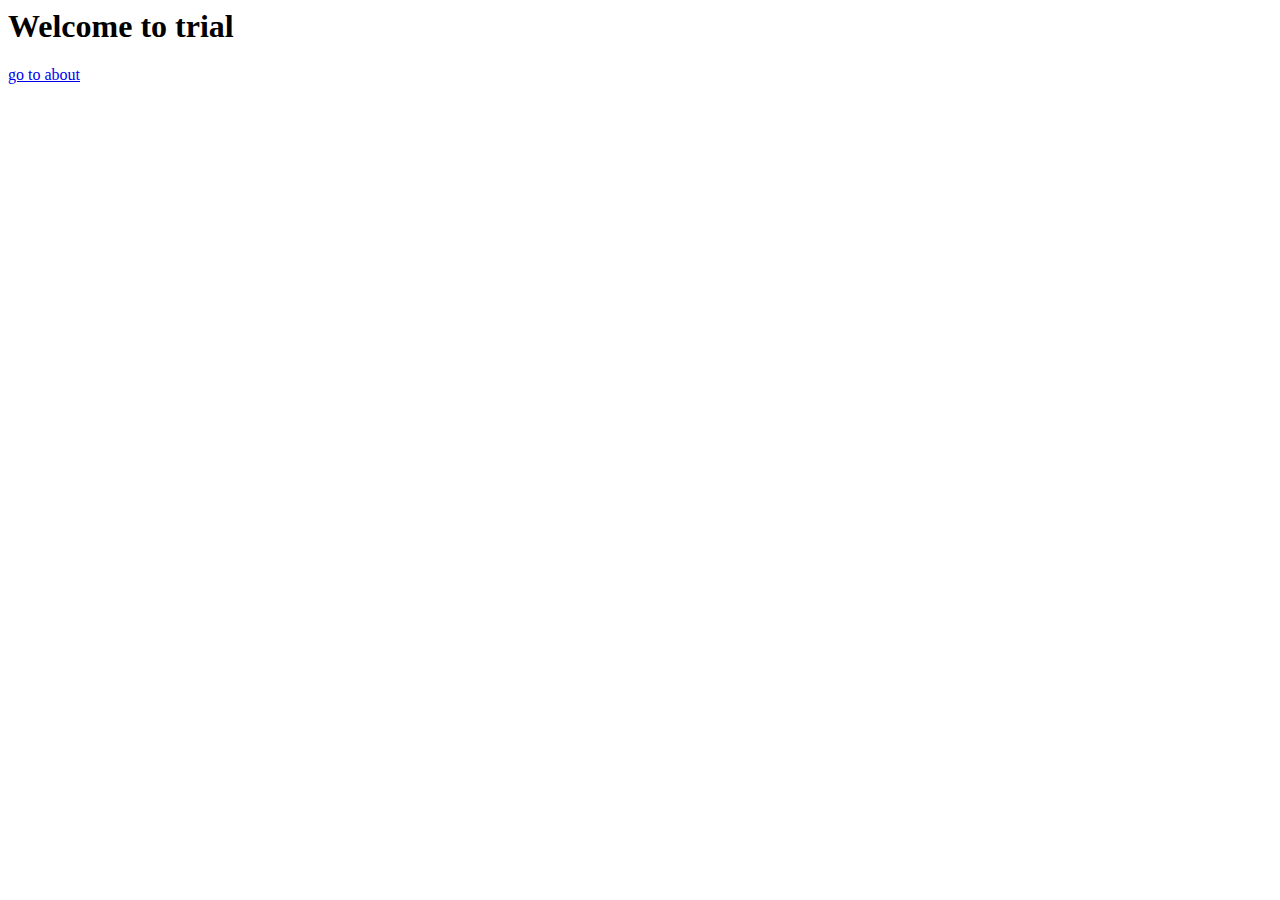
==== templates/index.html @ 8d4f98b3 "initial commit" ====
<!DOCTYPE <!DOCTYPE html>
<html>
<head>
    <meta charset="utf-8" />
    <meta http-equiv="X-UA-Compatible" content="IE=edge">
    <!-- <link rel="stylesheet" href="/static/style.css"/> -->
    <title>Trial </title>
</head>
<body>
    <!-- <img src="/static/Screenshot from 2018-09-05 16-27-10.png"> -->
    <h1>Welcome to trial</h1>
    <a href="{{url_for('about')}}">go to about</a>
</body>
</html>
---- static/style.css ----
body{
    background: gray;
    background-image: url("Screenshot from 2018-09-05 16-27-10.png");
    color: aliceblue;
}
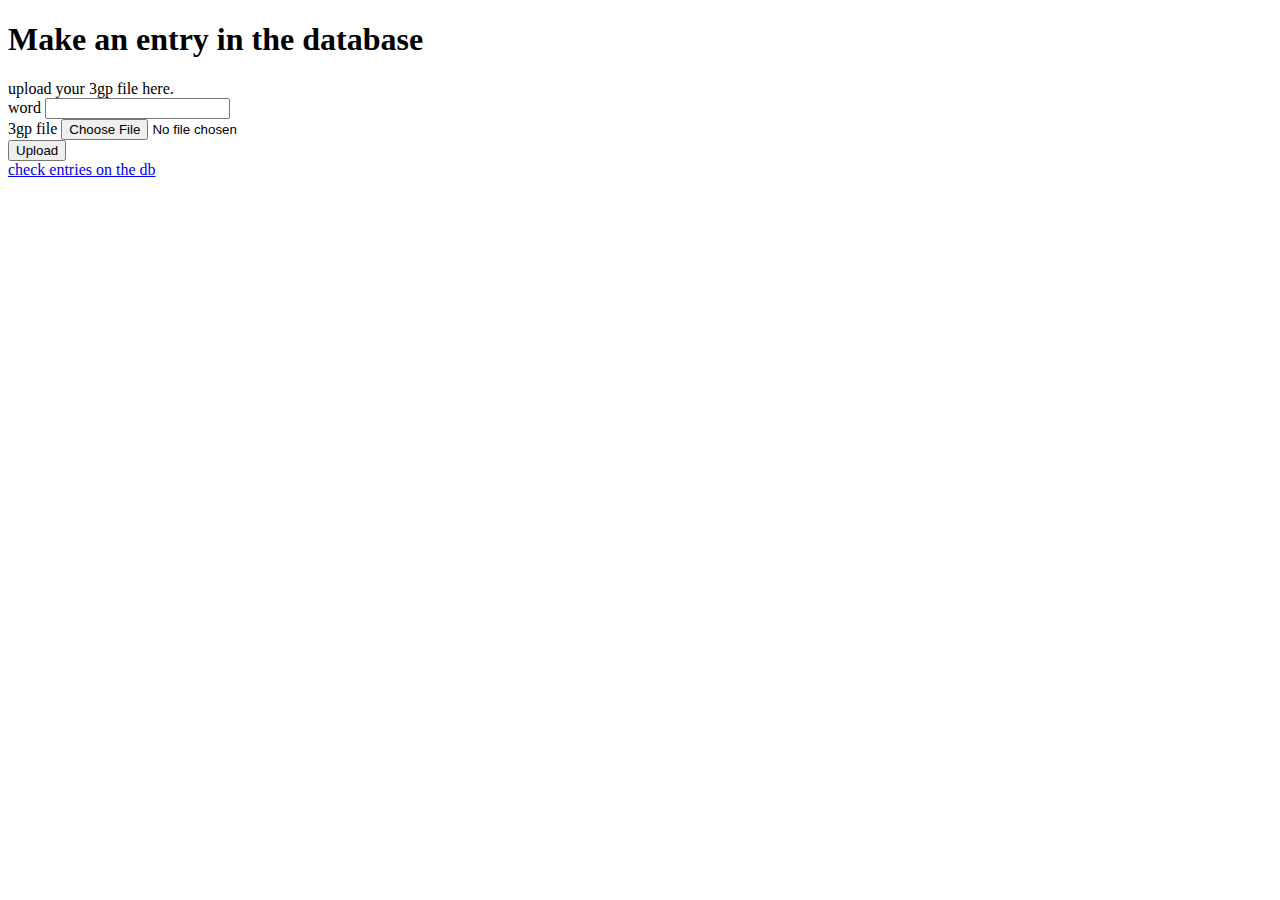
==== commit 6d016257: "use SQLAlchemy for database connection" ====
--- a/templates/index.html
+++ b/templates/index.html
@@ -1,14 +1,21 @@
-<!DOCTYPE <!DOCTYPE html>
+<!DOCTYPE html>
 <html>
 <head>
     <meta charset="utf-8" />
-    <meta http-equiv="X-UA-Compatible" content="IE=edge">
-    <!-- <link rel="stylesheet" href="/static/style.css"/> -->
+    <meta http-equiv="X-UA-Compatible" content="IE=edge"/>
     <title>Trial </title>
 </head>
 <body>
-    <!-- <img src="/static/Screenshot from 2018-09-05 16-27-10.png"> -->
-    <h1>Welcome to trial</h1>
-    <a href="{{url_for('about')}}">go to about</a>
+    <h1>Make an entry in the database</h1>
+    upload your 3gp file here.
+    <br>
+    <form method="POST" enctype="multipart/form-data" action="/uploads">
+        word <input type="text" name="word">
+        <br>
+        3gp file <input type="file" name ="file">
+        <br>
+        <input type="submit" value="Upload">
+    </form>    
+    <a href="{{url_for('about')}}">check entries on the db</a>
 </body>
 </html>